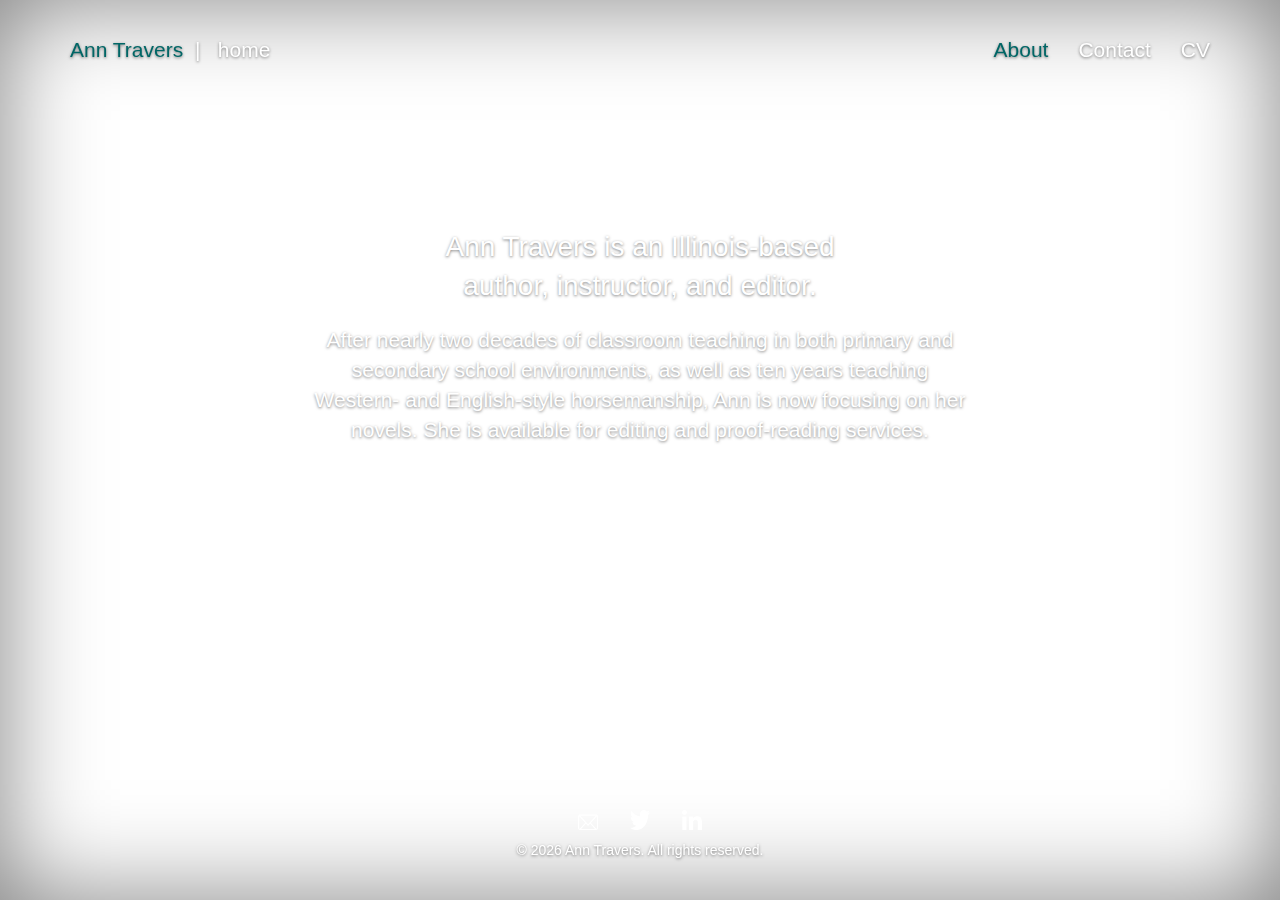
==== about.html @ 7f733712 "cleanup markup, rm whitespace" ====
<!DOCTYPE html>
<html lang="en">
  <head>
    <meta charset="utf-8">
    <meta http-equiv="X-UA-Compatible" content="IE=edge">
    <meta name="viewport" content="width=device-width, initial-scale=1">
    <meta name="description" content="Ann Travers is an Illinois-based author, editor, and instructor, with over 20 years experience in primary and secondary education. Available to edit and proofread your work online.">
    <meta name="author" content="Kate Travers">
    <link type="text/plain" rel="author" href="humans.txt"/>
    <meta name="robots" content="index,follow">
    <link rel="alternate" hreflang="en-us" href="http://www.anntravers.com/"/>
    <link rel="canonical" href="http://anntravers.com/"/>
    <link rel="icon" href="images/favicon.png">
    <link rel="image_src" href="img/og-image.png">
    <meta property="og:url" content="http://www.ann-travers.com/">
    <meta property="og:title" content="Ann Travers | author, instructor, editor">
    <meta property="og:site_name" content="Ann Travers | author, instructor, editor">
    <meta property="og:locale" content="en_US">
    <meta property="og:description" content="Ann Travers is an Illinois-based author, editor, and instructor, with over 20 years experience in primary and secondary education. Available to edit and proofread your work online.">
    <meta property="og:image" content="images/og-image.png">
    <meta property="og:image:type" content="image/png">
    <meta property="og:image:width" content="1468">
    <meta property="og:image:height" content="780">

    <title>Ann Travers | about</title>

    <link rel="stylesheet" href="//maxcdn.bootstrapcdn.com/font-awesome/4.3.0/css/font-awesome.min.css">
    <link href="css/bootstrap.min.css" rel="stylesheet">
    <link href="css/cover.css" rel="stylesheet">

    <!-- HTML5 shim and Respond.js for IE8 support of HTML5 elements and media queries -->
    <!--[if lt IE 9]>
      <script src="https://oss.maxcdn.com/html5shiv/3.7.2/html5shiv.min.js"></script>
      <script src="https://oss.maxcdn.com/respond/1.4.2/respond.min.js"></script>
    <![endif]-->
  </head>
  <body>
    <nav class="navbar navbar-default navbar-fixed-top">
      <div class="container">
        <div class="navbar-header page-scroll">
          <button type="button" class="navbar-toggle" data-toggle="collapse" data-target="#site-navbar-collapse-1">
            <span class="sr-only">Toggle navigation</span>
            <span class="icon-bar"></span>
            <span class="icon-bar"></span>
            <span class="icon-bar"></span>
          </button>
          <div class="navbar-brand">
            <a href="index.html" class="selected">Ann Travers &nbsp</a>|
            <a href="index.html">&nbsp home</a>
          </div>
        </div>
        <div class="collapse navbar-collapse" id="site-navbar-collapse-1">
          <ul class="nav navbar-nav navbar-right">
            <li class="hidden"><a href="#page-top"></a>
            </li>
            <li><a href="about.html" class="selected">About</a></li>
            <li><a href="contact.html">Contact</a></li>
            <li><a href="https://www.linkedin.com/in/ann-travers-6101368a/">CV</a></li>
          </ul>
        </div>
      </div>
    </nav>
    <div class="site-wrapper">
      <div class="site-wrapper-inner">
        <div class="cover-container">
          <div class="inner cover">
            <!-- <h1 class="cover-heading">Ann Travers</h1> -->
            <p class="lead">Ann Travers is an Illinois-based <br>author, instructor, and editor.</p>
            <p class="smaller-lead">After nearly two decades of classroom teaching in both primary and secondary school environments, as well as ten years teaching Western- and English-style horsemanship, Ann is now focusing on her novels. She is available for editing and proof-reading services.</p>
            <p>&nbsp</p>
            <p class="lead">
              <a href="contact.html" class="btn btn-lg btn-default">Contact</a>
            </p>
            <p>&nbsp</p>
            <p>&nbsp</p>
            <p>&nbsp</p>
            <p>&nbsp</p>
          </div>
          <div class="mastfoot">
            <div class="inner">
              <a href="mailto:ann@anntravers.com"><img src="images/mail-icon.png" alt="Email Icon" class="social-icon"></a>
              <a href="http://twitter.com/tutts47"><img src="images/twitter-icon.png" alt="Twitter Logo" class="social-icon"></a>
              <a href="https://www.linkedin.com/in/ann-travers-6101368a/"><img src="images/linkedin-icon.png" alt="LinkedIn Logo" class="social-icon"></a>
              <p></p>
              <p>&copy; <script type="text/javascript">
                          document.write(new Date().getFullYear());
                        </script> Ann Travers. All rights reserved.</p>
            </div>
          </div>
        </div>
      </div>
    </div>
  </body>
</html>
---- css/cover.css ----
/*
 * Globals
 */

/* Links */
a {
  color: #fff;
}
a:hover, 
a:active,
a:focus,
a.selected {
  color: #006666;
  text-decoration: none !important;
}
/* Custom default button */
.btn, 
.btn-lg,
.btn-default {
  color: #fff;
  text-shadow: none; /* Prevent inheritence from `body` */
  border: 2px solid #fff;
  min-width: 150px;
  background: rgba(255, 255, 255, 0);
}
.btn-default:hover,
.btn-default:focus {
  background: rgba(255, 255, 255, 0.25);
  color: #fff;
}

/*
 * Base structure
 */

html,
body {
  height: 100%;
  background: url('../images/background.png');
  background-repeat: no-repeat;
  display: compact;
  background-position: center;
  -webkit-background-size: cover; 
  -moz-background-size: cover; 
  -o-background-size: cover; 
  background-size: cover;
}
body {
  color: #fff;
  text-align: center;
  text-shadow: 0 1px 3px rgba(0,0,0,.5);
}

/* Extra markup and styles for table-esque vertical and horizontal centering */
.site-wrapper {
  display: table;
  width: 100%;
  height: 100%; /* For at least Firefox */
  min-height: 100%;
  -webkit-box-shadow: inset 0 0 100px rgba(0,0,0,.5);
          box-shadow: inset 0 0 100px rgba(0,0,0,.5);
}
.site-wrapper-inner {
  display: table-cell;
  vertical-align: top;
}
.cover-container {
  margin-right: auto;
  margin-left: auto;
}
/* Padding for spacing */
.inner {
  padding: 30px;
}

/*
 * Header
 */

.navbar-header {
  color: #fff;
}
.navbar-default {
  border-color: transparent;
  background-color: transparent;
  font-size: 1.5em;
  text-decoration: none;
}
.navbar-brand {
  font-size: 1.25em;
  text-decoration: none;
  color: #fff;
}
.navbar-default .navbar-brand {
  color: #fff;
}
.navbar-default .navbar-brand:hover
.navbar-default .navbar-brand:focus
.navbar-default .navbar-brand:active {
  color: #006666;
  text-decoration: none;
}
.navbar-default .navbar-collapse {
  background-color: transparent;
  float: right;
}
.navbar-default .navbar-toggle {
  background-color: transparent;
  float: right;
}
.navbar-default .navbar-toggle .icon-bar {
  background-color: transparent;
  float: right;
}
.navbar-default .navbar-toggle:hover,
.navbar-default .navbar-toggle:focus {
  background-color: transparent;
  float: right;
}
.navbar-default .nav li a {
  color: #fff;
}
.navbar-default .nav li a:hover,
.navbar-default .nav li a:focus,
.navbar-default .nav li a:active,
.navbar-default .nav li a.selected {
  outline: 0;
  color: #006666;
}
.navbar-default .navbar-nav>.active>a {
  border-radius: 0;
  color: #fff;
  background-color: transparent;
}
.navbar-default .navbar-nav>.active>a:hover,
.navbar-default .navbar-nav>.active>a:focus {
  color: #006666;
  background-color: transparent;
}
@media(min-width:768px) {

  .navbar {
    padding-bottom: 50px;
  }
  .navbar-default {
    padding: 25px 0;
    border: 0;
    background-color: transparent;
    -webkit-transition: padding .3s;
    -moz-transition: padding .3s;
    transition: padding .3s;
    float: right;
  }
  .navbar-default .navbar-brand {
    font-size: 1em;
    -webkit-transition: all .3s;
    -moz-transition: all .3s;
    transition: all .3s;
    background-color: transparent;
  }
  .navbar-default .navbar-nav>.active>a {
    border-radius: 3px;
    background-color: transparent;
    float: right;
  }
  .navbar-default.navbar-shrink {
    padding: 10px 0;
    background-color: transparent;
    float: right;
  }
  .navbar-default.navbar-shrink .navbar-brand {
    font-size: 1.5em;
    background-color: transparent;
  }
}

/*
 * Cover
 */

.cover {
  padding: 0 20px;
}
.cover .btn-lg {
  padding: 10px 20px;
  font-weight: bold;
}
.cover h1 {
  font-size: 6em;
}
.cover .lead {
  font-size: 2em;
}
.smaller-lead {
  font-size: 1.5em;
}
.contact-info {
  list-style: none;
  padding: 0;
  margin: 0;
}
.contact-info a {
  min-height: 20px;
  background-repeat: no-repeat;
  background-size: 20px 20px;
  padding: 0 0 0 0px;
  margin: 0 0 0 0px;
}
.contact-info img {
  padding: 0 0 0.25em 0;
  margin: 0 0.5em;
}

/*
 * Footer
 */

.mastfoot {
  color: #fff; /* IE8 proofing */
}
.social-icon {
  width: 20px;
  height: 20px;
  margin: 0 1em;
}

/*
 * Affix and center
 */

@media (min-width: 768px) {
  /* Pull out the header and footer */
  .masthead {
    position: fixed;
    top: 0;
  }
  .mastfoot {
    position: fixed;
    bottom: 0;
  }
  /* Start the vertical centering */
  .site-wrapper-inner {
    vertical-align: middle;
  }
  /* Handle the widths */
  .masthead,
  .mastfoot,
  .cover-container {
    width: 100%; /* Must be percentage or pixels for horizontal alignment */
  }
}

@media (min-width: 992px) {
  .masthead,
  .mastfoot,
  .cover-container {
    width: 700px;
  }
}
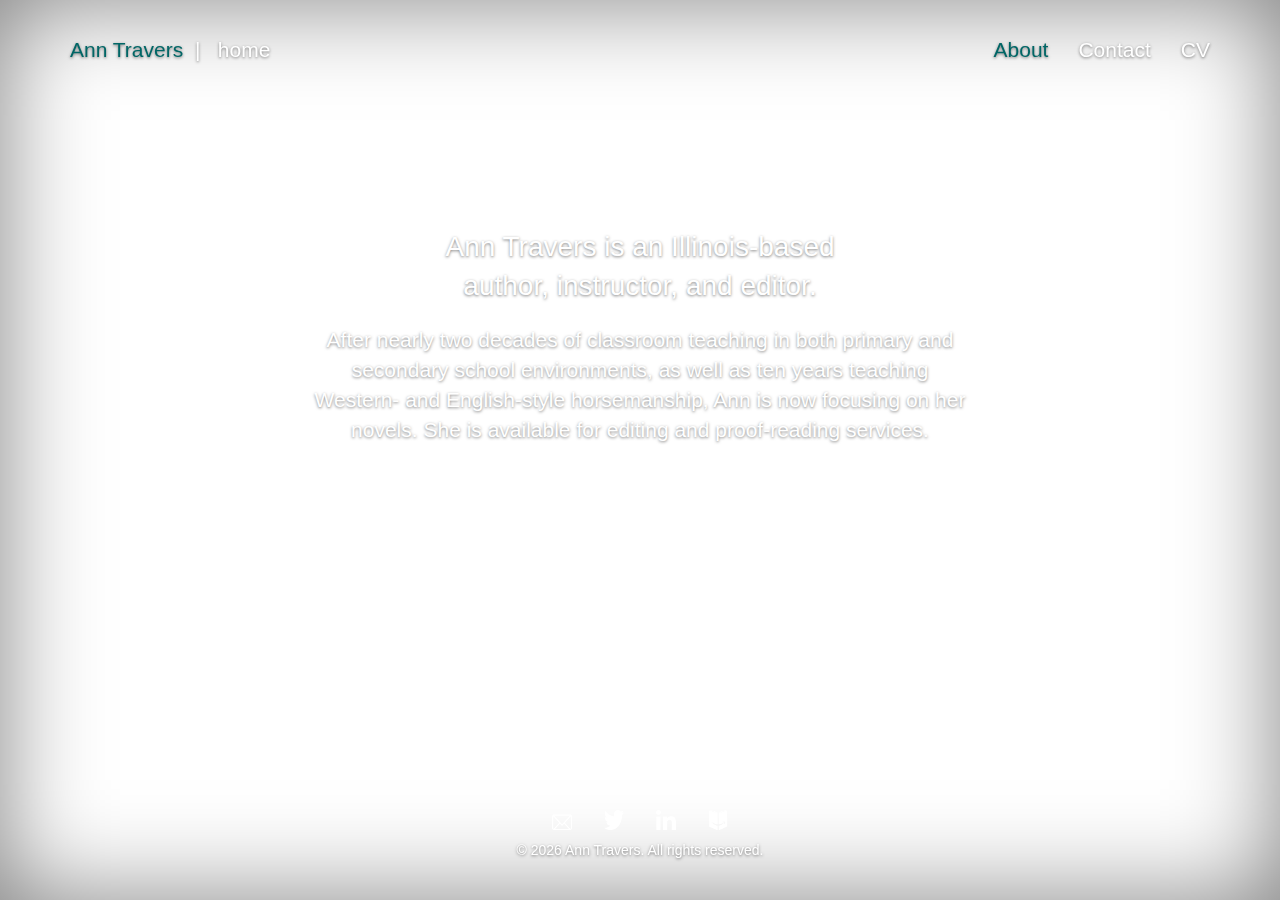
==== commit af41a266: "add link to amazon author page to footer" ====
--- a/about.html
+++ b/about.html
@@ -55,7 +55,7 @@
             </li>
             <li><a href="about.html" class="selected">About</a></li>
             <li><a href="contact.html">Contact</a></li>
-            <li><a href="https://www.linkedin.com/in/ann-travers-6101368a/">CV</a></li>
+            <li><a href="https://www.linkedin.com/in/ann-travers-6101368a/" target="_blank">CV</a></li>
           </ul>
         </div>
       </div>
@@ -78,9 +78,18 @@
           </div>
           <div class="mastfoot">
             <div class="inner">
-              <a href="mailto:ann@anntravers.com"><img src="images/mail-icon.png" alt="Email Icon" class="social-icon"></a>
-              <a href="http://twitter.com/tutts47"><img src="images/twitter-icon.png" alt="Twitter Logo" class="social-icon"></a>
-              <a href="https://www.linkedin.com/in/ann-travers-6101368a/"><img src="images/linkedin-icon.png" alt="LinkedIn Logo" class="social-icon"></a>
+              <a href="mailto:ann@anntravers.com" target="_blank">
+                <img src="images/mail-icon.png" alt="Email Icon" class="social-icon">
+              </a>
+              <a href="http://twitter.com/tutts47" target="_blank">
+                <img src="images/twitter-icon.png" alt="Twitter Logo"class="social-icon">
+              </a>
+              <a href="https://www.linkedin.com/in/ann-travers-6101368a/" target="_blank">
+                <img src="images/linkedin-icon.png" alt="LinkedIn Logo"class="social-icon">
+              </a>
+              <a href="https://www.amazon.com/Ann-Travers/e/B07G5MMJHL" target="_blank">
+                <img src="images/amazon-books.png" alt="Amazon Books Logo"class="social-icon">
+              </a>
               <p></p>
               <p>&copy; <script type="text/javascript">
                           document.write(new Date().getFullYear());
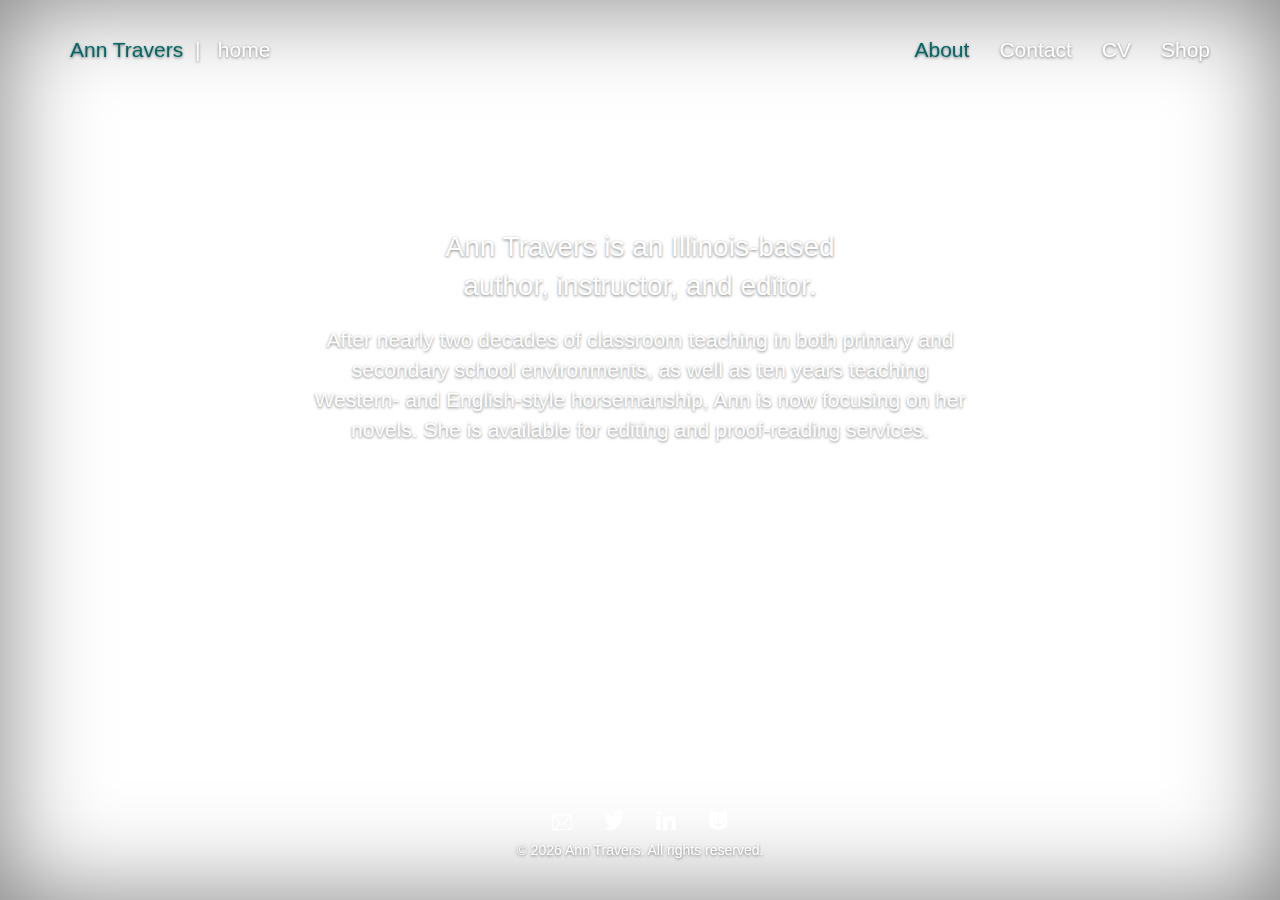
==== commit 92cdc41f: "add link to shop to nav" ====
--- a/about.html
+++ b/about.html
@@ -56,6 +56,7 @@
             <li><a href="about.html" class="selected">About</a></li>
             <li><a href="contact.html">Contact</a></li>
             <li><a href="https://www.linkedin.com/in/ann-travers-6101368a/" target="_blank">CV</a></li>
+            <li><a href="https://www.amazon.com/Ann-Travers/e/B07G5MMJHL" target="_blank">Shop</a></li>
           </ul>
         </div>
       </div>
@@ -64,7 +65,6 @@
       <div class="site-wrapper-inner">
         <div class="cover-container">
           <div class="inner cover">
-            <!-- <h1 class="cover-heading">Ann Travers</h1> -->
             <p class="lead">Ann Travers is an Illinois-based <br>author, instructor, and editor.</p>
             <p class="smaller-lead">After nearly two decades of classroom teaching in both primary and secondary school environments, as well as ten years teaching Western- and English-style horsemanship, Ann is now focusing on her novels. She is available for editing and proof-reading services.</p>
             <p>&nbsp</p>
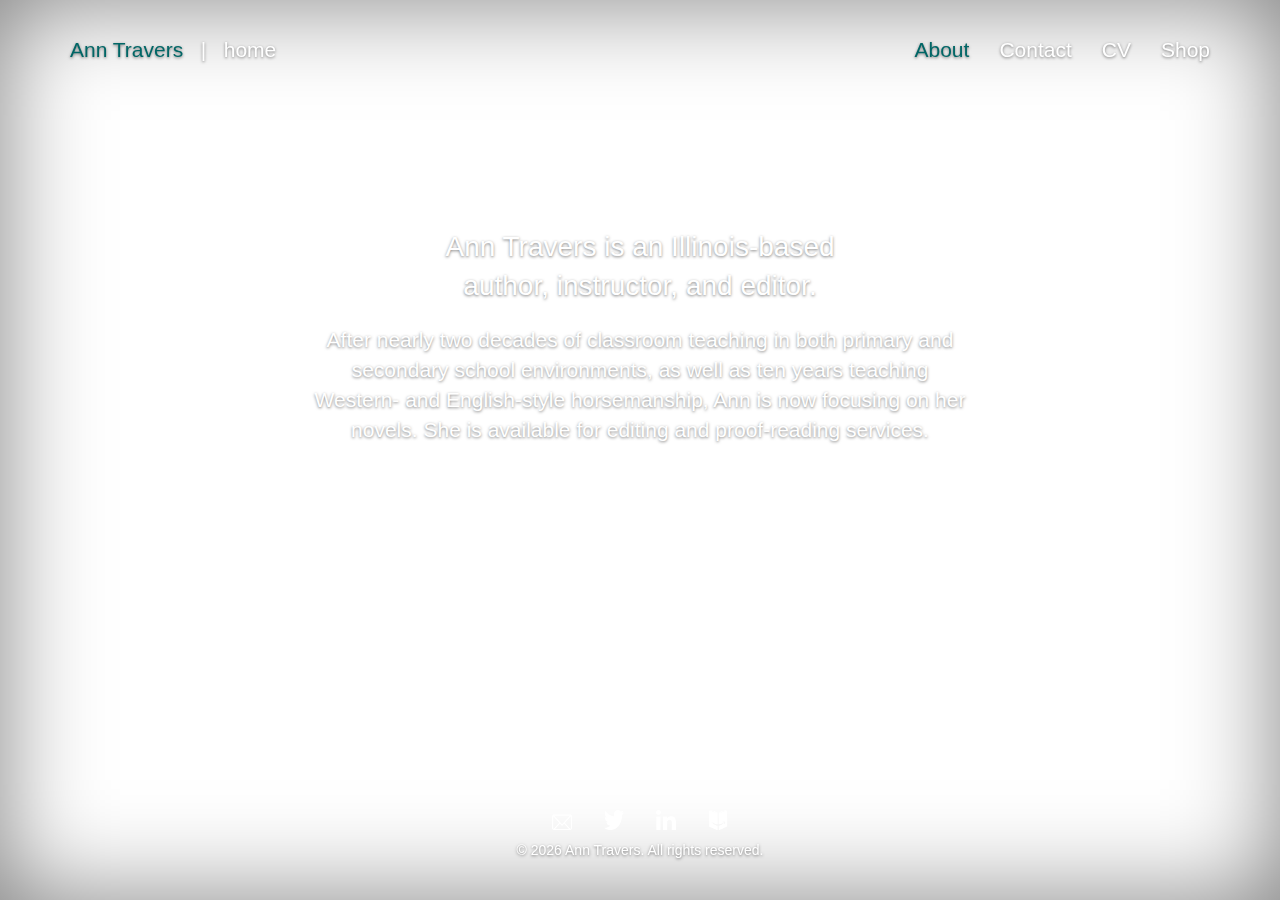
==== commit f833afa3: "patch-fix responsive layout" ====
--- a/about.html
+++ b/about.html
@@ -45,16 +45,17 @@
             <span class="icon-bar"></span>
           </button>
           <div class="navbar-brand">
-            <a href="index.html" class="selected">Ann Travers &nbsp</a>|
-            <a href="index.html">&nbsp home</a>
+            <a href="/" class="selected">Ann Travers &nbsp</a>
+            <span class="hidden-xs">|</span>
+            <a href="/" class="hidden-xs">&nbsp home</a>
           </div>
         </div>
         <div class="collapse navbar-collapse" id="site-navbar-collapse-1">
           <ul class="nav navbar-nav navbar-right">
             <li class="hidden"><a href="#page-top"></a>
             </li>
-            <li><a href="about.html" class="selected">About</a></li>
-            <li><a href="contact.html">Contact</a></li>
+            <li><a href="/about" class="selected">About</a></li>
+            <li><a href="/contact">Contact</a></li>
             <li><a href="https://www.linkedin.com/in/ann-travers-6101368a/" target="_blank">CV</a></li>
             <li><a href="https://www.amazon.com/Ann-Travers/e/B07G5MMJHL" target="_blank">Shop</a></li>
           </ul>
@@ -69,7 +70,7 @@
             <p class="smaller-lead">After nearly two decades of classroom teaching in both primary and secondary school environments, as well as ten years teaching Western- and English-style horsemanship, Ann is now focusing on her novels. She is available for editing and proof-reading services.</p>
             <p>&nbsp</p>
             <p class="lead">
-              <a href="contact.html" class="btn btn-lg btn-default">Contact</a>
+              <a href="/contact" class="btn btn-lg btn-default">Contact</a>
             </p>
             <p>&nbsp</p>
             <p>&nbsp</p>
--- a/css/cover.css
+++ b/css/cover.css
@@ -109,8 +109,7 @@
   float: right;
 }
 .navbar-default .navbar-toggle .icon-bar {
-  background-color: transparent;
-  float: right;
+  background-color: #DDD;
 }
 .navbar-default .navbar-toggle:hover,
 .navbar-default .navbar-toggle:focus {
@@ -228,26 +227,24 @@
  * Affix and center
  */
 
-@media (min-width: 768px) {
-  /* Pull out the header and footer */
-  .masthead {
-    position: fixed;
-    top: 0;
-  }
-  .mastfoot {
-    position: fixed;
-    bottom: 0;
-  }
-  /* Start the vertical centering */
-  .site-wrapper-inner {
-    vertical-align: middle;
-  }
-  /* Handle the widths */
-  .masthead,
-  .mastfoot,
-  .cover-container {
-    width: 100%; /* Must be percentage or pixels for horizontal alignment */
-  }
+/* Pull out the header and footer */
+.masthead {
+  position: fixed;
+  top: 0;
+}
+.mastfoot {
+  position: fixed;
+  bottom: 0;
+}
+/* Start the vertical centering */
+.site-wrapper-inner {
+  vertical-align: middle;
+}
+/* Handle the widths */
+.masthead,
+.mastfoot,
+.cover-container {
+  width: 100%; /* Must be percentage or pixels for horizontal alignment */
 }
 
 @media (min-width: 992px) {
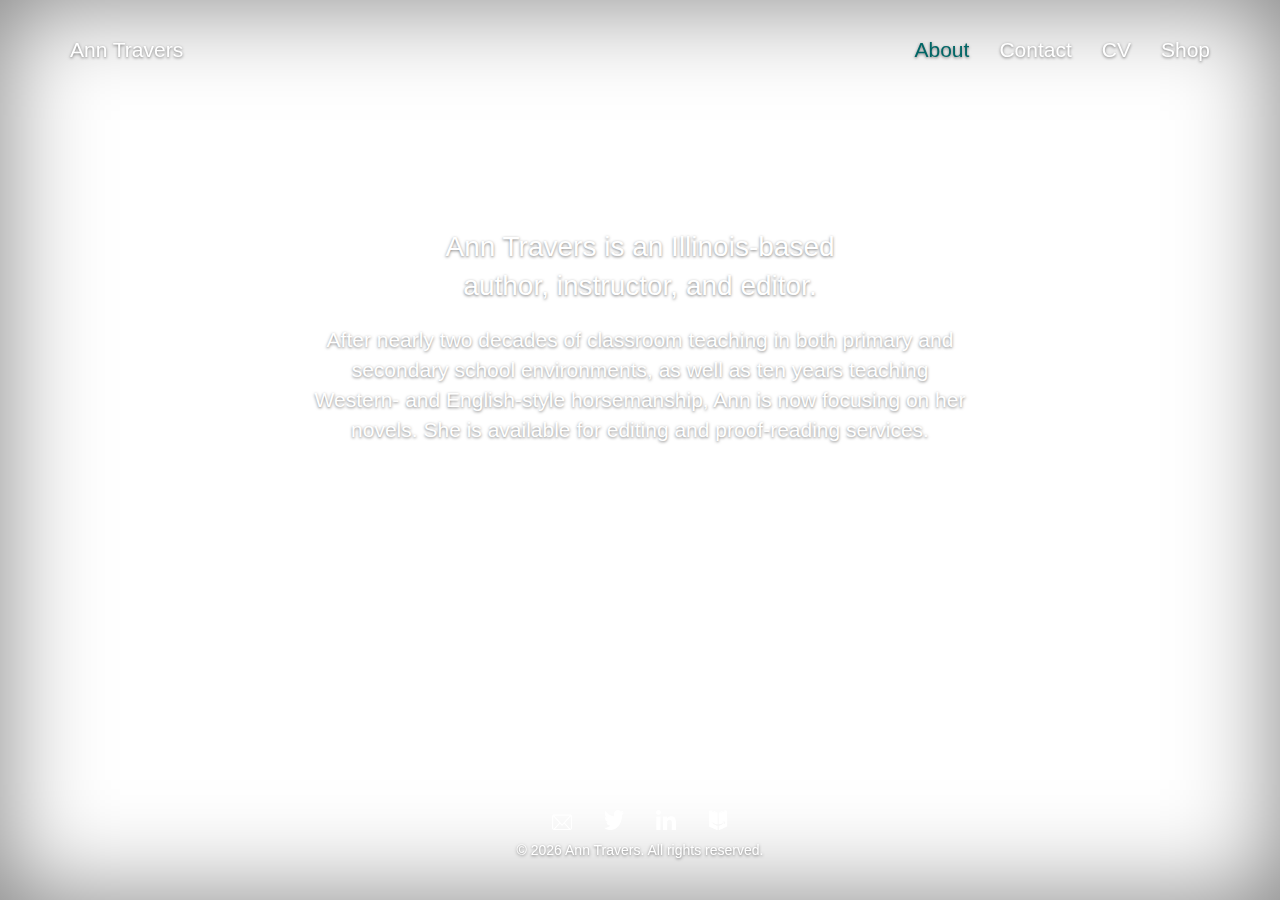
==== commit a620a346: "rm home link" ====
--- a/about.html
+++ b/about.html
@@ -45,9 +45,7 @@
             <span class="icon-bar"></span>
           </button>
           <div class="navbar-brand">
-            <a href="/" class="selected">Ann Travers &nbsp</a>
-            <span class="hidden-xs">|</span>
-            <a href="/" class="hidden-xs">&nbsp home</a>
+            <a href="/">Ann Travers &nbsp</a>
           </div>
         </div>
         <div class="collapse navbar-collapse" id="site-navbar-collapse-1">
--- a/css/cover.css
+++ b/css/cover.css
@@ -6,7 +6,7 @@
 a {
   color: #fff;
 }
-a:hover, 
+a:hover,
 a:active,
 a:focus,
 a.selected {
@@ -14,7 +14,7 @@
   text-decoration: none !important;
 }
 /* Custom default button */
-.btn, 
+.btn,
 .btn-lg,
 .btn-default {
   color: #fff;
@@ -40,9 +40,9 @@
   background-repeat: no-repeat;
   display: compact;
   background-position: center;
-  -webkit-background-size: cover; 
-  -moz-background-size: cover; 
-  -o-background-size: cover; 
+  -webkit-background-size: cover;
+  -moz-background-size: cover;
+  -o-background-size: cover;
   background-size: cover;
 }
 body {
@@ -101,6 +101,8 @@
   text-decoration: none;
 }
 .navbar-default .navbar-collapse {
+  border: none; /* override bootstrap default */
+  box-shadow: none; /* override bootstrap default */
   background-color: transparent;
   float: right;
 }
@@ -136,8 +138,8 @@
   color: #006666;
   background-color: transparent;
 }
+
 @media(min-width:768px) {
-
   .navbar {
     padding-bottom: 50px;
   }
